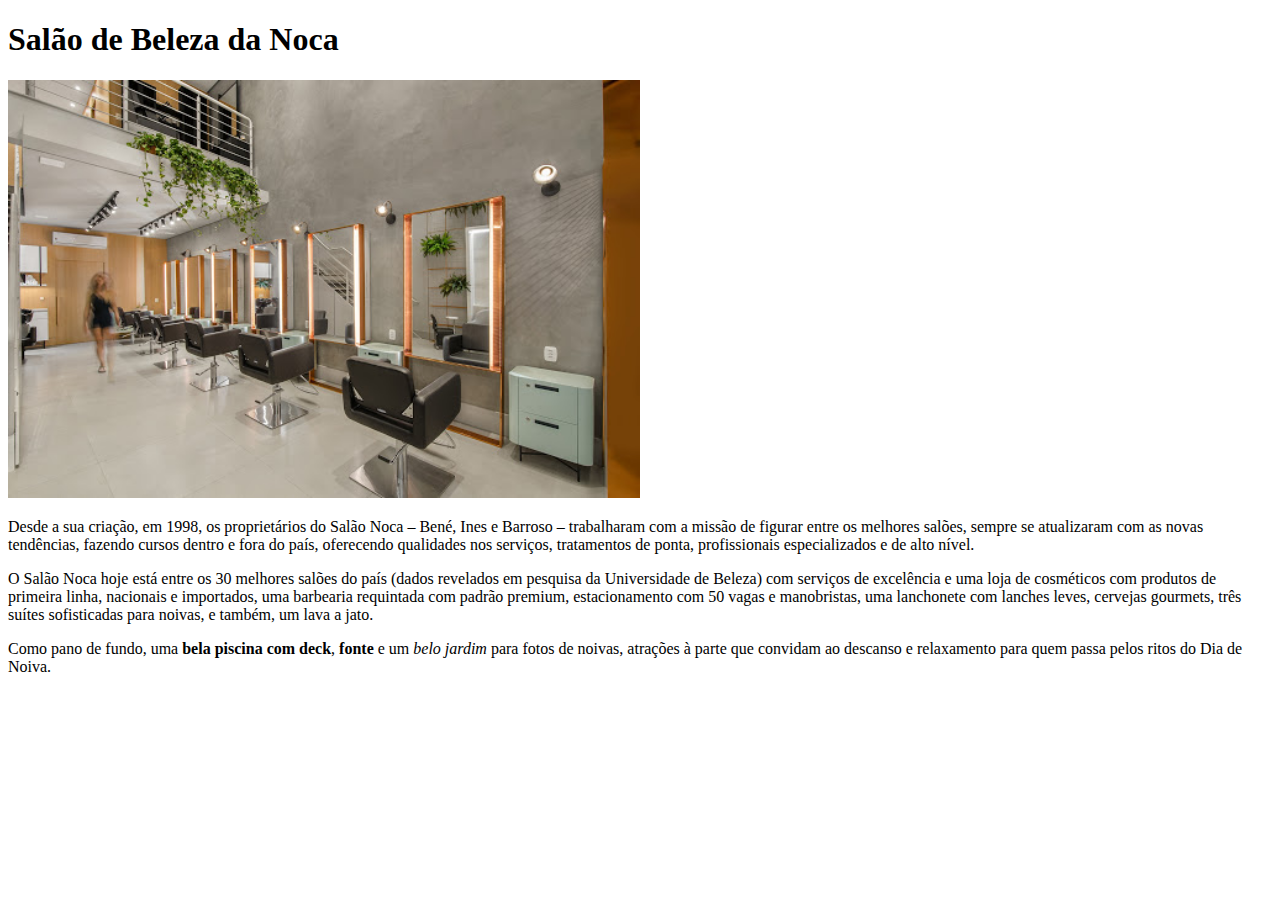
==== blog/index.html @ f848beb2 "texto e configuracoes iniciais, blog de salao" ====
<!DOCTYPE html>
<html lang="pt-br">
<head>
	<title>Salão de Beleza da Noca</title>
	<link rel="stylesheet" type="text/css" href="style.css">
</head>
<body>
	<header>
		<h1 class="titulo-classe-principal">
			Salão de Beleza da Noca
		</h1>
	</header>

	<img id="banner" src="img/salao.jpg">

	<div>
		<p>Desde a sua criação, em 1998, os proprietários do Salão Noca – Bené, Ines e Barroso – trabalharam com a missão de figurar entre os melhores salões, sempre se atualizaram com as novas tendências, fazendo cursos dentro e fora do país, oferecendo qualidades nos serviços, tratamentos de ponta, profissionais especializados e de alto nível.</p>

		<p>O Salão Noca hoje está entre os 30 melhores salões do país (dados revelados em pesquisa da Universidade de Beleza) com serviços de excelência e uma loja de cosméticos com produtos de primeira linha, nacionais e importados, uma barbearia requintada com padrão premium, estacionamento com 50 vagas e manobristas, uma lanchonete com lanches leves, cervejas gourmets, três suítes sofisticadas para noivas, e também, um lava a jato.</p>

		<p>Como pano de fundo, uma <strong>bela piscina com deck</strong>, <strong>fonte</strong> e um <em>belo jardim</em> para fotos de noivas, atrações à parte que convidam ao descanso e relaxamento para quem passa pelos ritos do Dia de Noiva.</p>
	</div>
</body>
</html>
---- blog/style.css ----
#banner{
	width: 50%;
	align-content: center;
}
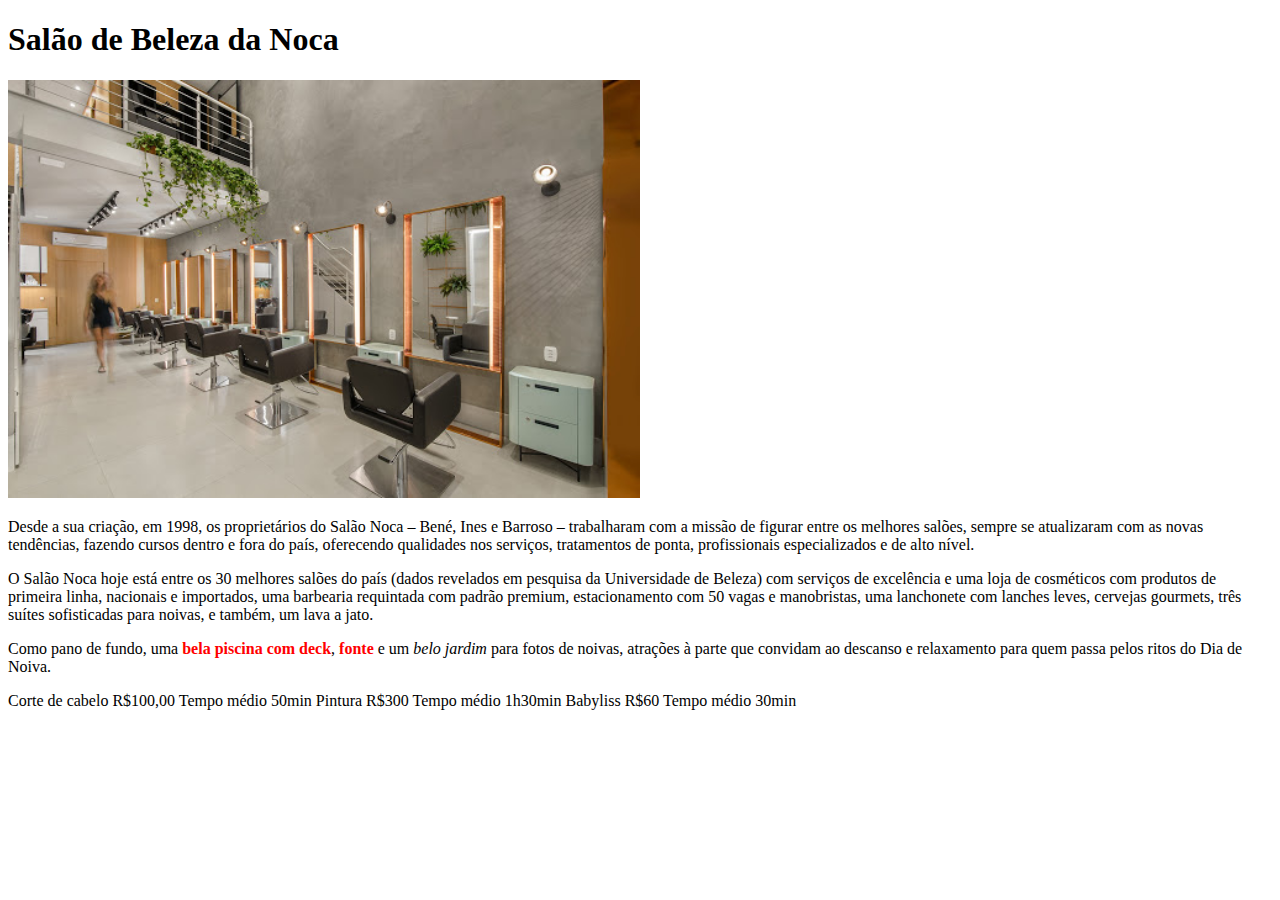
==== commit bca33221: "alteracoes em outra máquina - estrutura do novo blog" ====
--- a/blog/index.html
+++ b/blog/index.html
@@ -13,12 +13,18 @@
 
 	<img id="banner" src="img/salao.jpg">
 
-	<div>
+	<div class="principal">
 		<p>Desde a sua criação, em 1998, os proprietários do Salão Noca – Bené, Ines e Barroso – trabalharam com a missão de figurar entre os melhores salões, sempre se atualizaram com as novas tendências, fazendo cursos dentro e fora do país, oferecendo qualidades nos serviços, tratamentos de ponta, profissionais especializados e de alto nível.</p>
 
 		<p>O Salão Noca hoje está entre os 30 melhores salões do país (dados revelados em pesquisa da Universidade de Beleza) com serviços de excelência e uma loja de cosméticos com produtos de primeira linha, nacionais e importados, uma barbearia requintada com padrão premium, estacionamento com 50 vagas e manobristas, uma lanchonete com lanches leves, cervejas gourmets, três suítes sofisticadas para noivas, e também, um lava a jato.</p>
 
-		<p>Como pano de fundo, uma <strong>bela piscina com deck</strong>, <strong>fonte</strong> e um <em>belo jardim</em> para fotos de noivas, atrações à parte que convidam ao descanso e relaxamento para quem passa pelos ritos do Dia de Noiva.</p>
+		<p class="novidades">Como pano de fundo, uma <strong>bela piscina com deck</strong>, <strong>fonte</strong> e um <em>belo jardim</em> para fotos de noivas, atrações à parte que convidam ao descanso e relaxamento para quem passa pelos ritos do Dia de Noiva.</p>
+	</div>
+
+	<div class="valores">
+		Corte de cabelo R$100,00 Tempo médio 50min
+		Pintura R$300 Tempo médio 1h30min
+		Babyliss R$60 Tempo médio 30min
 	</div>
 </body>
 </html>--- a/blog/style.css
+++ b/blog/style.css
@@ -1,4 +1,9 @@
 #banner{
 	width: 50%;
-	align-content: center;
+	/*align-content: center;*/
+
+}
+
+.principal .novidades strong{
+	color: #FF0000;
 }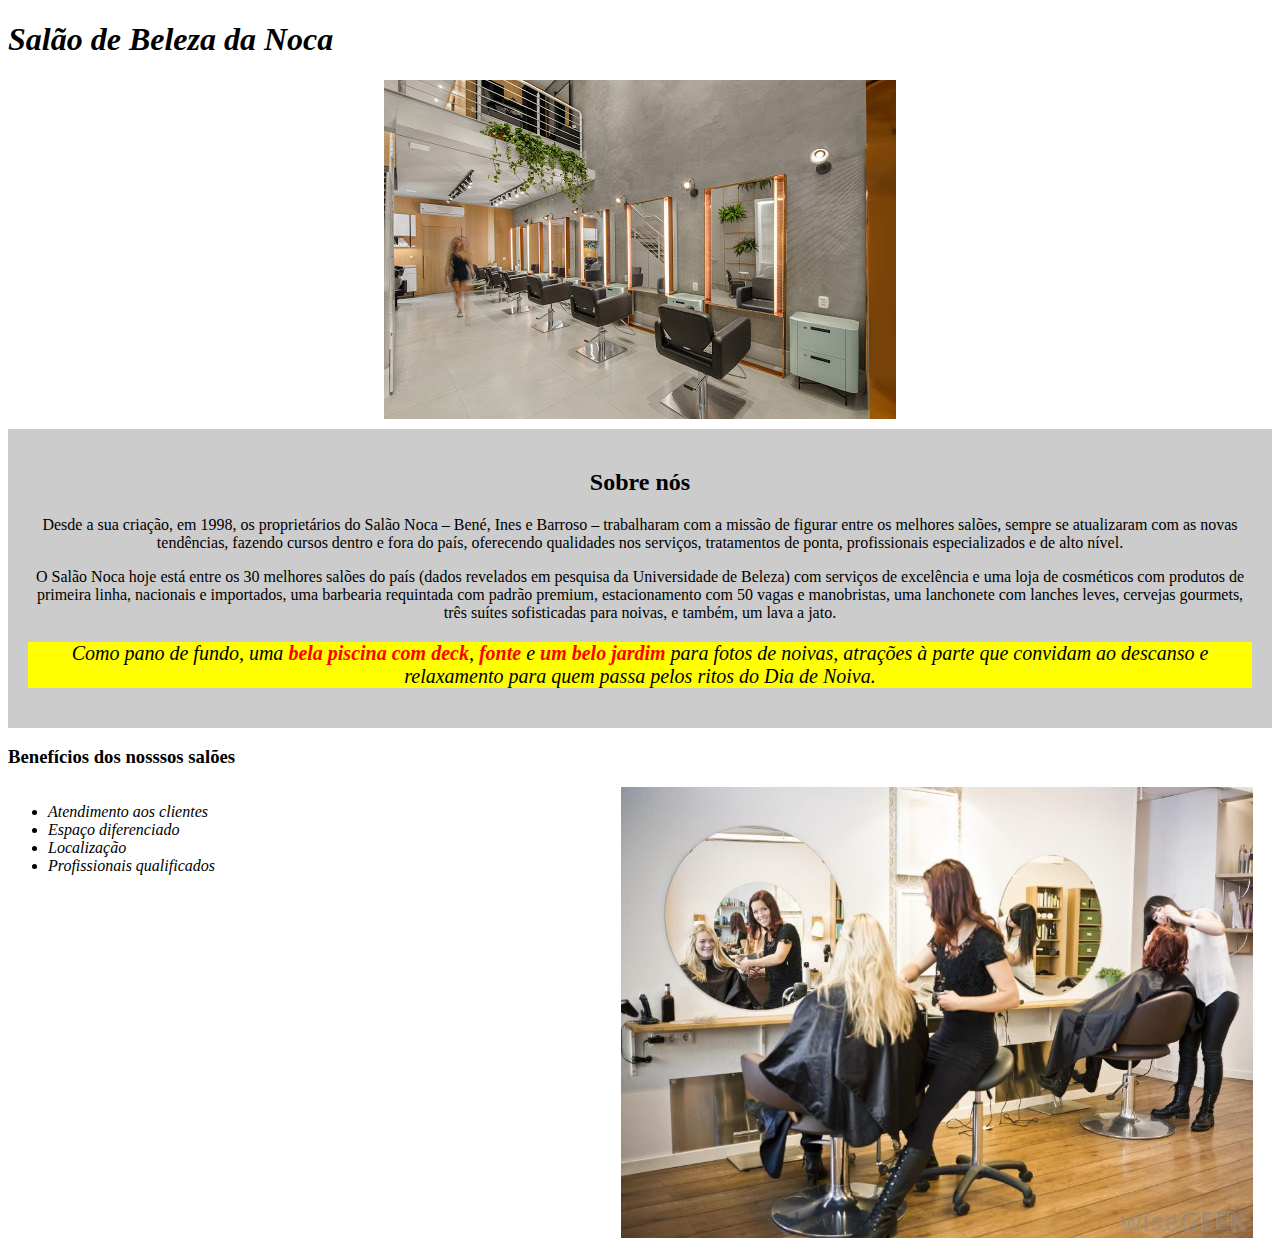
==== commit d12ede32: "commit de blog em nova branch" ====
--- a/blog/index.html
+++ b/blog/index.html
@@ -3,6 +3,7 @@
 <head>
 	<title>Salão de Beleza da Noca</title>
 	<link rel="stylesheet" type="text/css" href="style.css">
+	<link rel="stylesheet" type="text/css" href="style-font.css">
 </head>
 <body>
 	<header>
@@ -14,17 +15,26 @@
 	<img id="banner" src="img/salao.jpg">
 
 	<div class="principal">
+		<h2>Sobre nós</h2>
+
 		<p>Desde a sua criação, em 1998, os proprietários do Salão Noca – Bené, Ines e Barroso – trabalharam com a missão de figurar entre os melhores salões, sempre se atualizaram com as novas tendências, fazendo cursos dentro e fora do país, oferecendo qualidades nos serviços, tratamentos de ponta, profissionais especializados e de alto nível.</p>
 
 		<p>O Salão Noca hoje está entre os 30 melhores salões do país (dados revelados em pesquisa da Universidade de Beleza) com serviços de excelência e uma loja de cosméticos com produtos de primeira linha, nacionais e importados, uma barbearia requintada com padrão premium, estacionamento com 50 vagas e manobristas, uma lanchonete com lanches leves, cervejas gourmets, três suítes sofisticadas para noivas, e também, um lava a jato.</p>
 
-		<p class="novidades">Como pano de fundo, uma <strong>bela piscina com deck</strong>, <strong>fonte</strong> e um <em>belo jardim</em> para fotos de noivas, atrações à parte que convidam ao descanso e relaxamento para quem passa pelos ritos do Dia de Noiva.</p>
+		<p id="detalhes-local"><em>Como pano de fundo, uma <strong>bela piscina com deck</strong>, <strong>fonte</strong> e <strong>um belo jardim</strong> para fotos de noivas, atrações à parte que convidam ao descanso e relaxamento para quem passa pelos ritos do Dia de Noiva.</em></p>
 	</div>
 
-	<div class="valores">
-		Corte de cabelo R$100,00 Tempo médio 50min
-		Pintura R$300 Tempo médio 1h30min
-		Babyliss R$60 Tempo médio 30min
+	<div class="beneficios">
+		<h3>Benefícios dos nosssos salões</h3>
+
+		<ul>
+			<li class="itens">Atendimento aos clientes</li>
+			<li class="itens">Espaço diferenciado</li>
+			<li class="itens">Localização</li>
+			<li class="itens">Profissionais qualificados</li>
+		</ul>
+
+		<img class="img-beneficios" src="img/salao-final.jpg">
 	</div>
 </body>
 </html>--- a/blog/style.css
+++ b/blog/style.css
@@ -1,9 +1,37 @@
 #banner{
-	width: 50%;
-	/*align-content: center;*/
-
+	display: block;
+	margin-left: auto;
+	margin-right: auto;
+	padding-bottom: 10px;
 }
 
-.principal .novidades strong{
-	color: #FF0000;
+.principal{
+	background: #cccccc;
+	text-align: center;
+	padding: 20px;
+}
+
+
+#detalhes-local{
+	background: yellow;
+	font-size: 20px;
+}
+
+p{
+	text-align: center;
+}
+
+em strong{
+	color: red;
+}
+
+ul{
+	display: inline-block;
+	vertical-align: top;
+	width: 20%;
+	margin-right: 25%
+}
+
+.img-beneficios{
+	width: 50%;
 }--- a/blog/style-font.css
+++ b/blog/style-font.css
@@ -0,0 +1,7 @@
+h1{
+	font-style: italic;
+}
+
+.itens{
+	font-style: italic;
+}